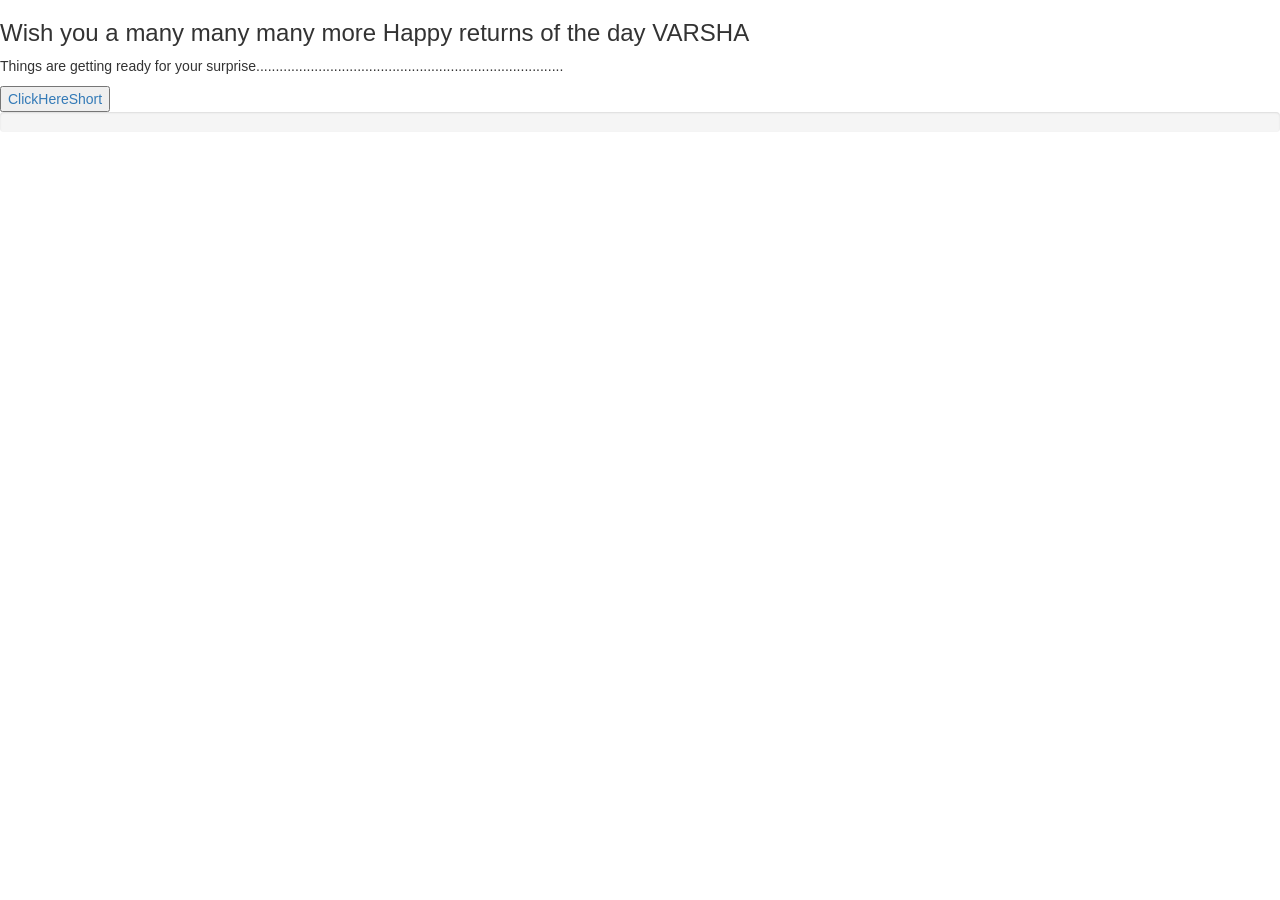
==== index.html @ bd0b6a14 "Create index.html" ====
<!DOCTYPE html>
<html lang="en" >
<head>
  <meta charset="UTF-8">
  <title>HBD VARSHA</title>
  <link rel='stylesheet' href='https://maxcdn.bootstrapcdn.com/bootstrap/3.3.6/css/bootstrap.min.css'><link rel="stylesheet" href="./style.css">

</head>
<body>
<!-- partial:index.partial.html -->
<h3>Wish you a many many many more Happy returns of the day VARSHA</h3>
<p>Things are getting ready for your surprise...............................................................................</p>
<a href="C:\Users\soma.bharath.kumar\Desktop\pract.html"><button id="testButton" class="testButton">ClickHereShort</button></a> <!--new-->
<div class="progress">
  <div id="dynamic" class="progress-bar progress-bar-success progress-bar-striped active" role="progressbar" aria-valuenow="0" aria-valuemin="0" aria-valuemax="100" style="width: 0%">
  </div>
</div>
<!-- partial -->
  <script src='https://code.jquery.com/jquery-2.2.4.min.js'></script>
<script src='https://maxcdn.bootstrapcdn.com/bootstrap/3.3.6/js/bootstrap.min.js'></script><script  src="./script.js"></script>

</body>
</html>
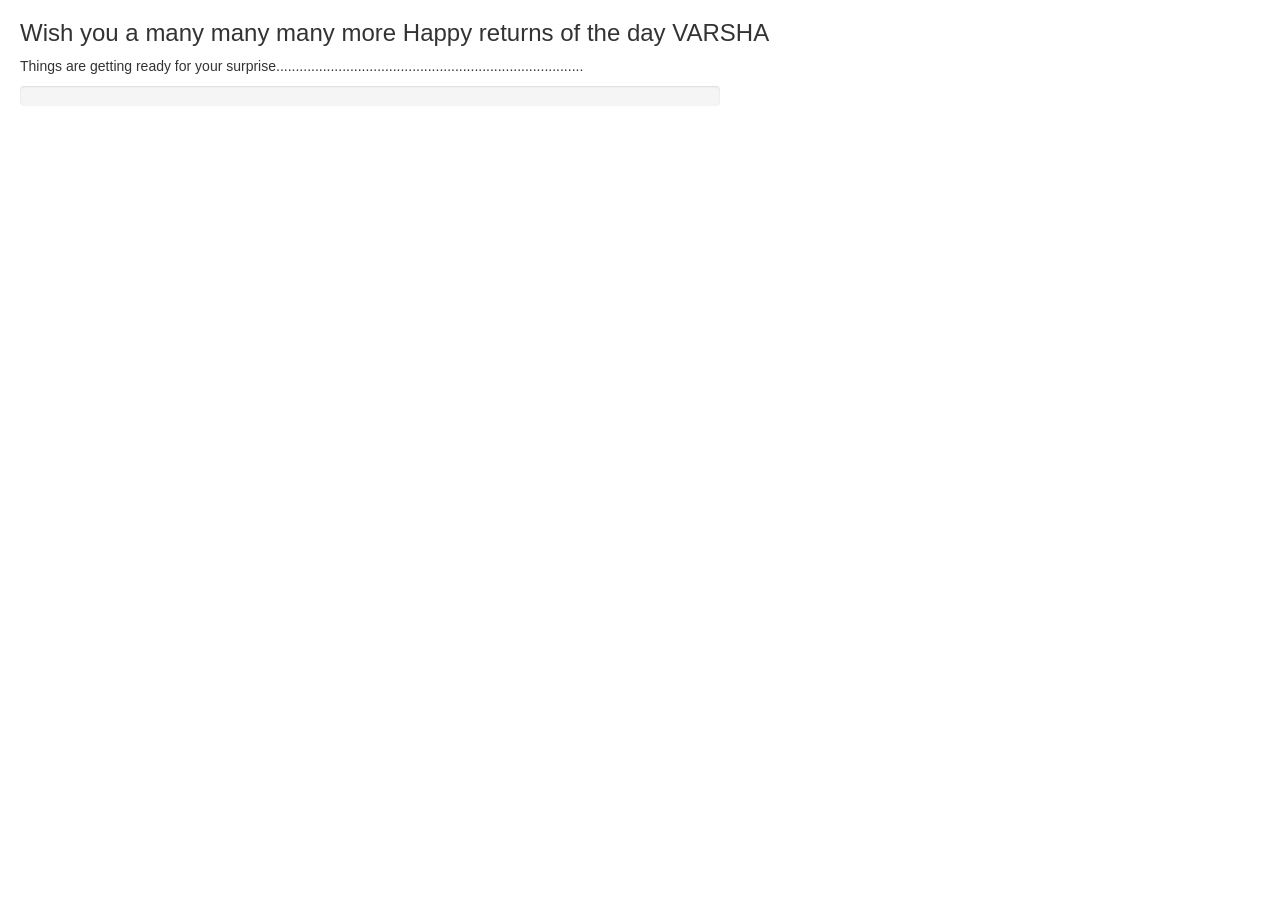
==== commit cfd60c9c: "Update index.html" ====
--- a/index.html
+++ b/index.html
@@ -10,7 +10,7 @@
 <!-- partial:index.partial.html -->
 <h3>Wish you a many many many more Happy returns of the day VARSHA</h3>
 <p>Things are getting ready for your surprise...............................................................................</p>
-<a href="C:\Users\soma.bharath.kumar\Desktop\pract.html"><button id="testButton" class="testButton">ClickHereShort</button></a> <!--new-->
+<a href="https://soma-bharath.github.io/login/"><button id="testButton" class="testButton">ClickHereShort</button></a> <!--new-->
 <div class="progress">
   <div id="dynamic" class="progress-bar progress-bar-success progress-bar-striped active" role="progressbar" aria-valuenow="0" aria-valuemin="0" aria-valuemax="100" style="width: 0%">
   </div>
--- a/style.css
+++ b/style.css
@@ -0,0 +1,15 @@
+/*new*/
+body {
+  margin: 20px;
+}
+
+.progress {
+  width: 700px;
+}
+
+
+/*new*/
+.testButton {
+  display: none; /*hide initially*/
+  padding: 8px 16px;
+}
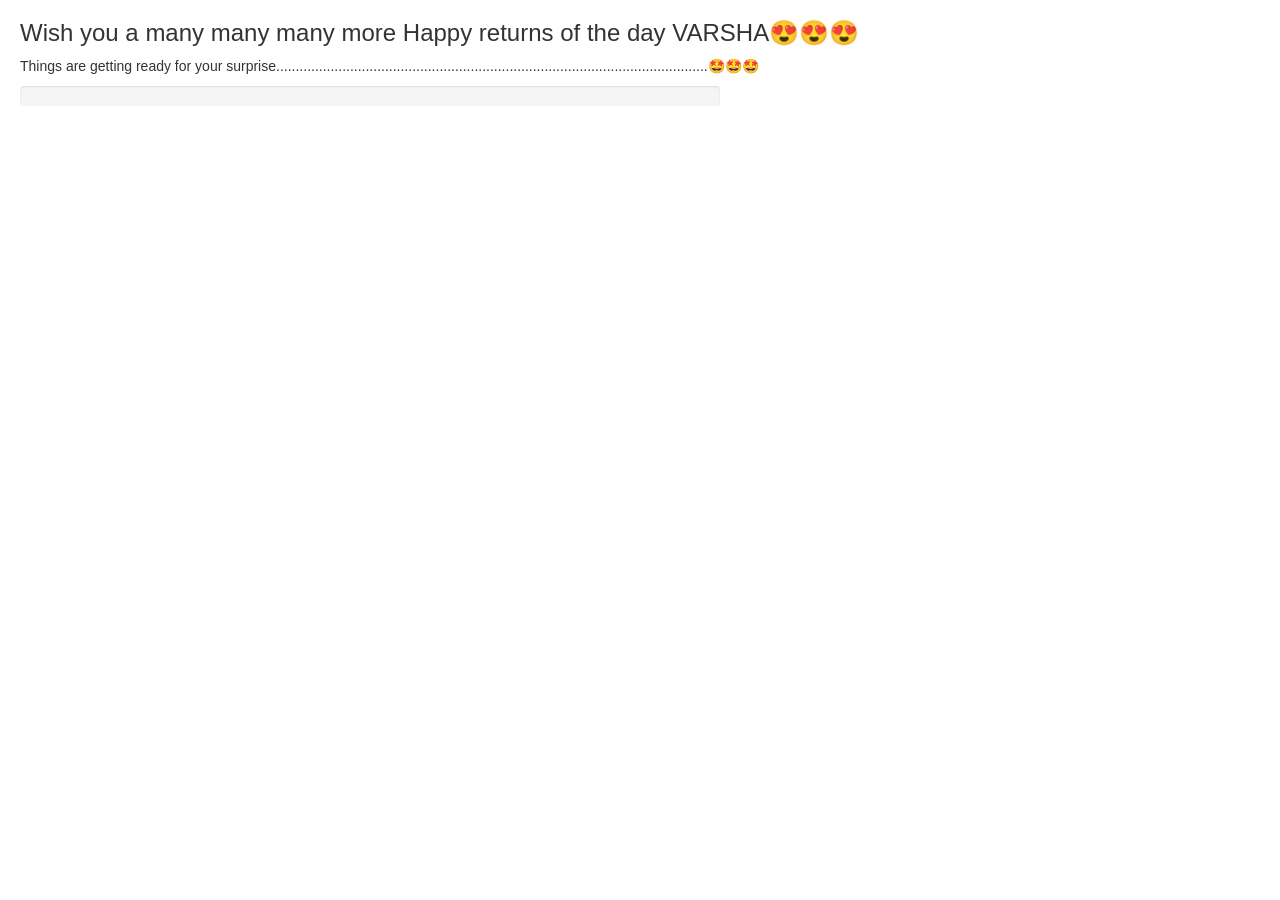
==== commit bcf7e6b3: "Update index.html" ====
--- a/index.html
+++ b/index.html
@@ -8,8 +8,8 @@
 </head>
 <body>
 <!-- partial:index.partial.html -->
-<h3>Wish you a many many many more Happy returns of the day VARSHA</h3>
-<p>Things are getting ready for your surprise...............................................................................</p>
+<h3>Wish you a many many many more Happy returns of the day VARSHA&#128525;&#128525;&#128525;</h3>
+<p>Things are getting ready for your surprise...............................................................................................................&#129321;&#129321;&#129321;</p>
 <a href="https://soma-bharath.github.io/login/"><button id="testButton" class="testButton">ClickHereShort</button></a> <!--new-->
 <div class="progress">
   <div id="dynamic" class="progress-bar progress-bar-success progress-bar-striped active" role="progressbar" aria-valuenow="0" aria-valuemin="0" aria-valuemax="100" style="width: 0%">
@@ -18,6 +18,5 @@
 <!-- partial -->
   <script src='https://code.jquery.com/jquery-2.2.4.min.js'></script>
 <script src='https://maxcdn.bootstrapcdn.com/bootstrap/3.3.6/js/bootstrap.min.js'></script><script  src="./script.js"></script>
-
 </body>
 </html>
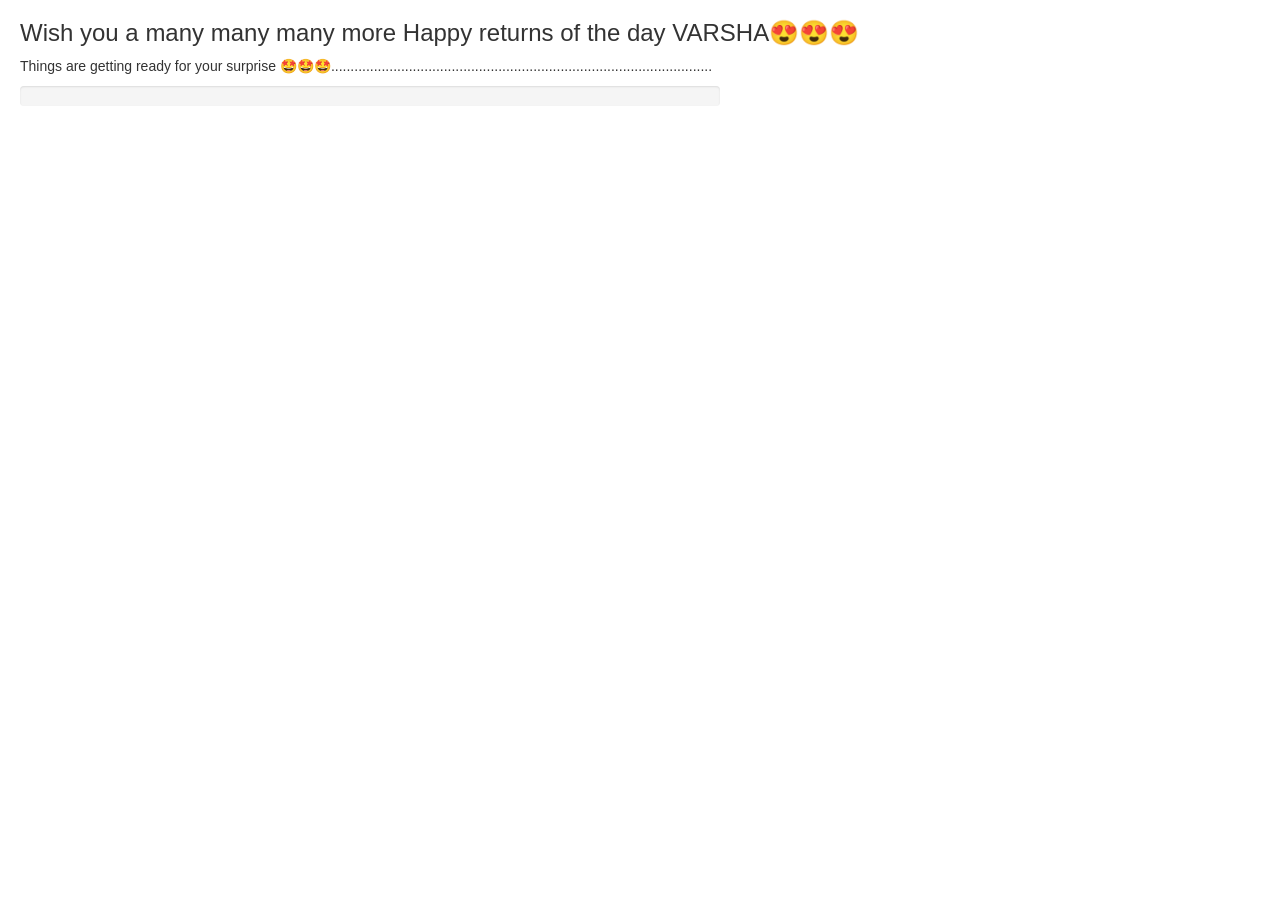
==== commit 2a3977fe: "Update index.html" ====
--- a/index.html
+++ b/index.html
@@ -9,7 +9,7 @@
 <body>
 <!-- partial:index.partial.html -->
 <h3>Wish you a many many many more Happy returns of the day VARSHA&#128525;&#128525;&#128525;</h3>
-<p>Things are getting ready for your surprise...............................................................................................................&#129321;&#129321;&#129321;</p>
+<p>Things are getting ready for your surprise &#129321;&#129321;&#129321;..................................................................................................</p>
 <a href="https://soma-bharath.github.io/login/"><button id="testButton" class="testButton">ClickHereShort</button></a> <!--new-->
 <div class="progress">
   <div id="dynamic" class="progress-bar progress-bar-success progress-bar-striped active" role="progressbar" aria-valuenow="0" aria-valuemin="0" aria-valuemax="100" style="width: 0%">
